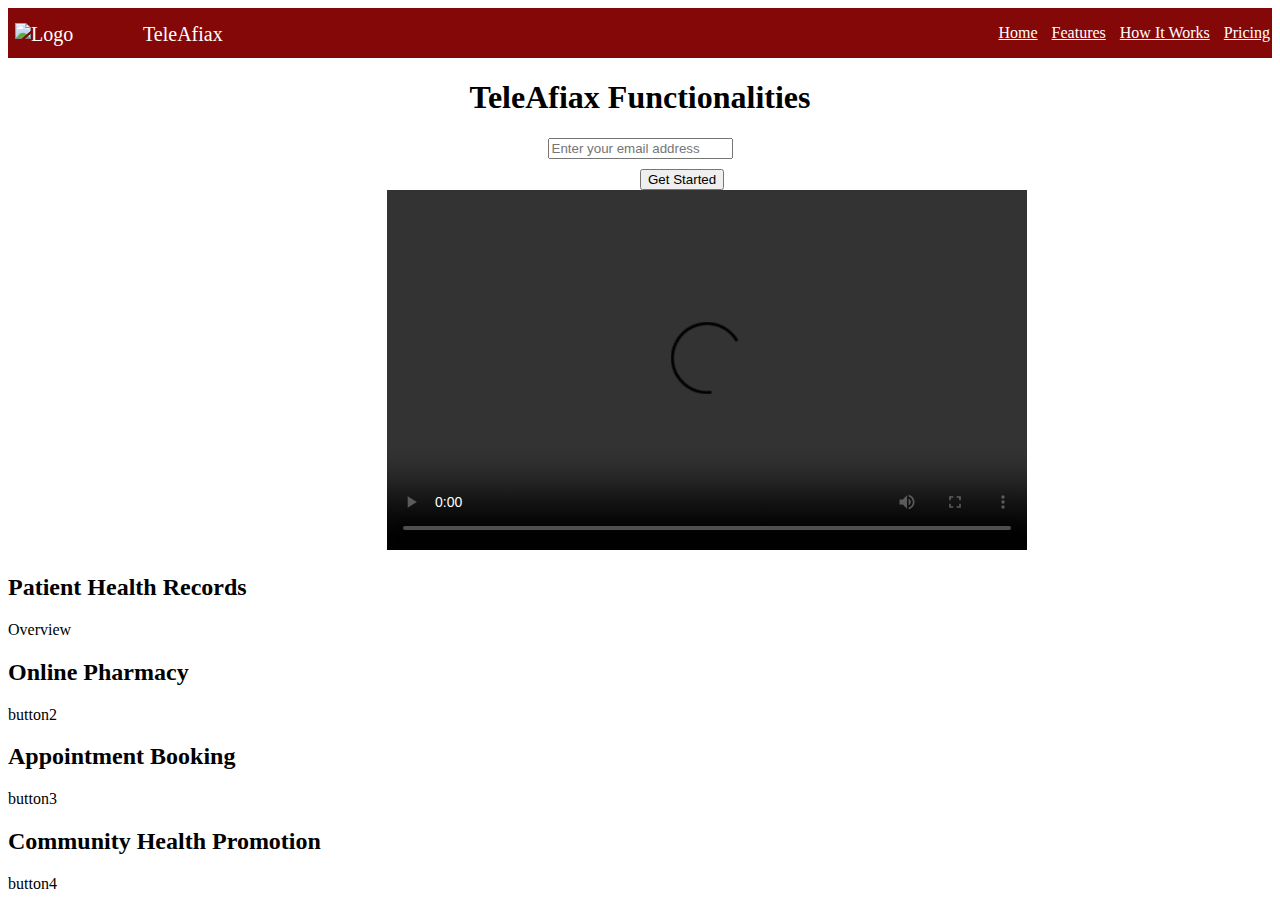
==== Features/features.html @ 79f31de8 "added structure" ====
<!DOCTYPE html>
<html lang="en">
  <head>
    <meta charset="UTF-8"/>
    <meta name="viewport" content="width=device-width, initial-scale=0.1"/>
    <link rel="stylesheet" href="../CSS/styles.css" type="text/css"/>
    <title>TeleAfiax Features</title>
  </head>
  <body>
    <header id="header">
      
      <nav id="nav-bar">
        <div class="nav">
          <img id="header-img" src="" alt="Logo"/>
          <div>TeleAfiax</div>
        <ul>
          <li><a class="nav-link active" href="../index.html">Home</a></li>
          <li><a class="nav-link active" href="#">Features</a></li>
          <li><a class="nav-link active" href="./services/services.html">How It Works</a></li>
          <li><a class="nav-link active" href="./pricing/pricing.html">Pricing</a></li>
        </ul>
      </div>
        

      </nav>
    </header>
    <h1>TeleAfiax Functionalities</h1>
    <form id="form" action="https://www.freecodecamp.com/email-submit">
      <input id="email" name="email" type="email" placeholder="Enter your email address"/>
    </form>
    <button>Get Started</button>

    <video id="video" width="640" height="360" controls>
      <source src="https://www.youtube-nocookie.com/embed/y8Yv4pnO7qc?rel=0&controls=0&showinfo=0" type="video/mp4"/>
    </video>
    
    <section id="patient-records">
      <h2>Patient Health Records</h2>
      <p>Overview</p>
    </section>
    <section id="online-pharmacy">
      <h2>Online Pharmacy</h2>
      <p>button2</p>
    </section>
    <section id="appointment-booking">
      <h2>Appointment Booking</h2>
      <p>button3</p>
    </section>
    <section id="community-health-promotion">
      <h2>Community Health Promotion</h2>
      <p>button4</p>
    </section>
  </body>
  
</html>
---- CSS/styles.css ----
.nav{
      height:50px;
      background:#850809;
      
  }
  .nav ul li{
    display: inline-block;
  }
  .nav ul{
    position:absolute;
    right:5px;
  }
  .nav ul li a{
    color:white;
    padding:5px;
  }
  .nav div{
    display: inline-block;
    position:absolute;
    left:10%;
    padding:15px;
    font-size: 20px;
    
    color:white;
  }
  .nav img{
    display: inline-block;
    position:absolute;
    left:0;
    padding:15px;
    font-size: 20px;
    
    color:white;
  }
  h1, video{
    margin-left:30%;
    margin-right:30%;
    text-align: center;
    
  
    display:flexbox;
  }
  form{
    display: flex;
    justify-content: center;

  
    
  }
  button{
    margin-left:50%;
    margin-top:10px;
  
    
  }
    
    /*
#nav-bar{
    display:flex;
    position:fixed;
    top:0%;
    left:0%;
    z-index:1000;
    
  }
   









body{
  background-color: #dbf2dd;
} */
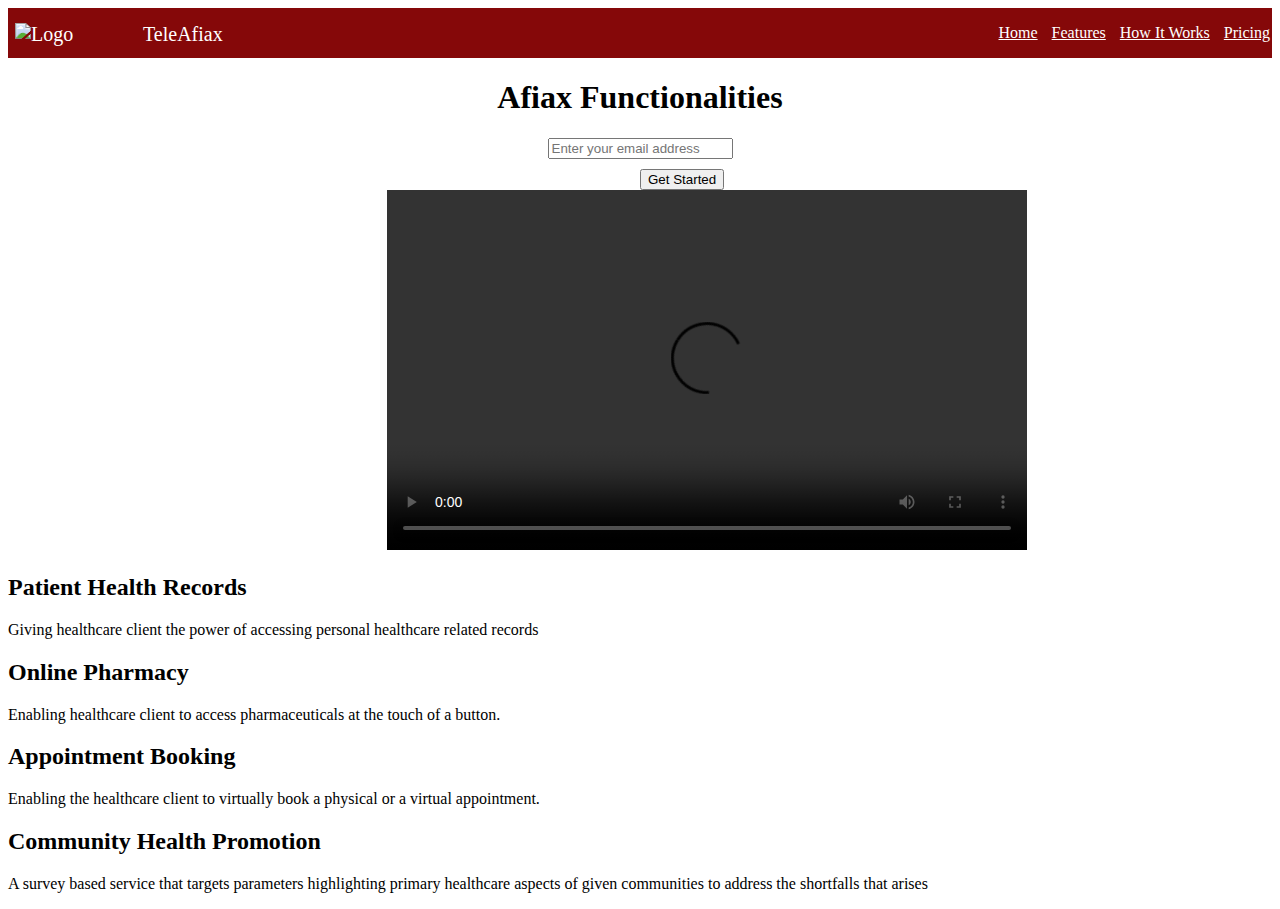
==== commit 55307498: "Title change and functionality additions" ====
--- a/Features/features.html
+++ b/Features/features.html
@@ -24,7 +24,7 @@
 
       </nav>
     </header>
-    <h1>TeleAfiax Functionalities</h1>
+    <h1>Afiax Functionalities</h1>
     <form id="form" action="https://www.freecodecamp.com/email-submit">
       <input id="email" name="email" type="email" placeholder="Enter your email address"/>
     </form>
@@ -36,19 +36,23 @@
     
     <section id="patient-records">
       <h2>Patient Health Records</h2>
-      <p>Overview</p>
+      <p>Giving healthcare client the power of accessing personal healthcare
+         related records</p>
     </section>
     <section id="online-pharmacy">
       <h2>Online Pharmacy</h2>
-      <p>button2</p>
+      <p>Enabling healthcare client to access pharmaceuticals at the touch
+         of a button.</p>
     </section>
     <section id="appointment-booking">
       <h2>Appointment Booking</h2>
-      <p>button3</p>
+      <p>Enabling the healthcare client to virtually book a physical or a
+         virtual appointment.</p>
     </section>
     <section id="community-health-promotion">
       <h2>Community Health Promotion</h2>
-      <p>button4</p>
+      <p>A survey based service that targets parameters highlighting primary
+         healthcare aspects of given communities to address the shortfalls that arises</p>
     </section>
   </body>
   
